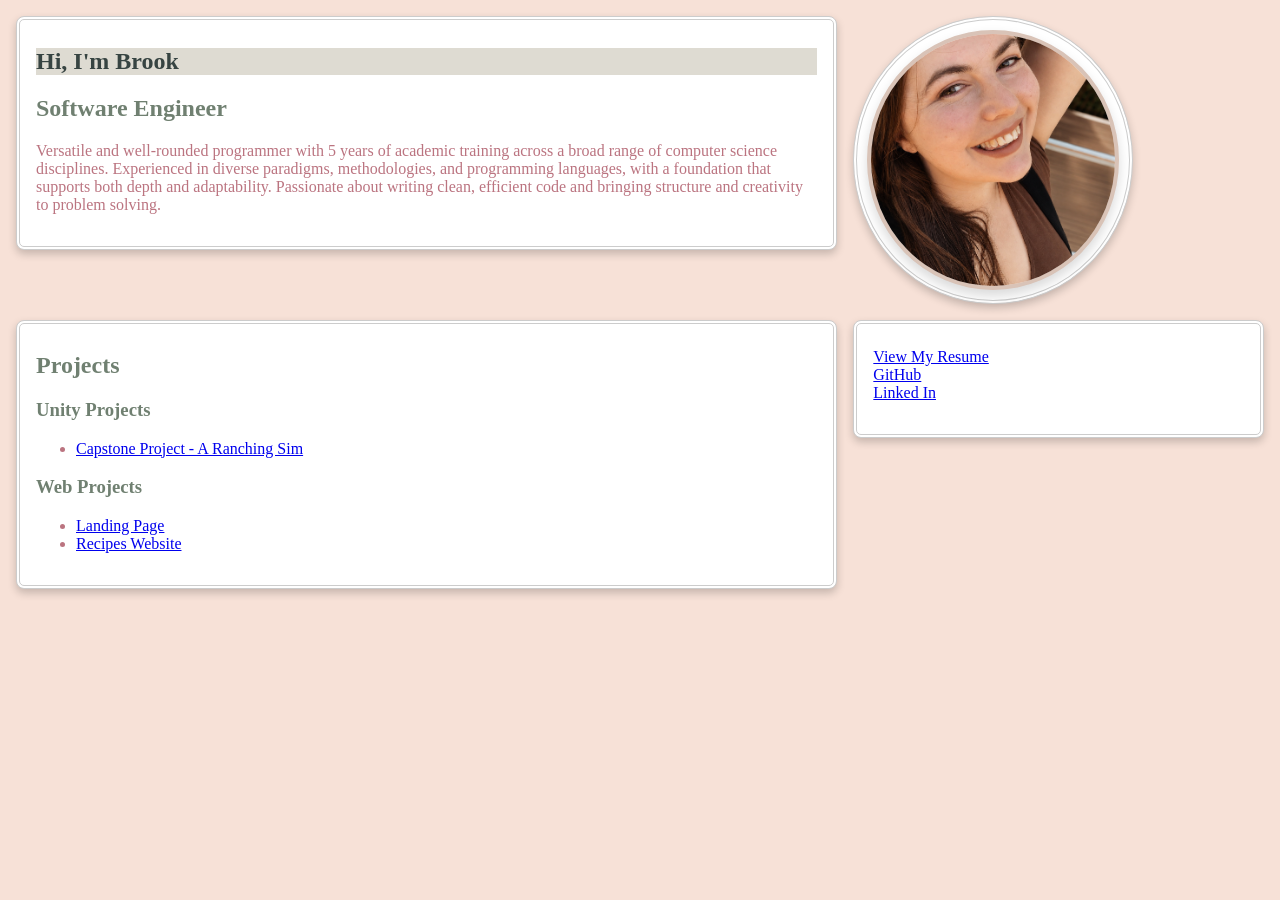
==== index.html @ 493895b7 "Add Landing Page project. Change "Game Clips" to "Media"     Add new project "Landing Page" to web p" ====
<!DOCTYPE html>
<html lang="en">
<head>
    <meta charset="UTF-8">
    <meta name="viewport" content="width=device-width, initial-scale=1.0">
    <link rel="stylesheet" href="./styles/theme.css" />
    <link rel="stylesheet" href="./styles/index.css" />
    <title>My Portfolio</title>
</head>
<body>
    <section class="bio-section">
        <div class="name-title">
            <h1>Hi, I'm Brook</h1>
            <h2>Software Engineer</h2>
        </div>
        <div class="bio">
            <p>
                Versatile and well-rounded programmer with 5 years of academic
                training across a broad range of computer science disciplines.
                Experienced in diverse paradigms, methodologies, and programming
                languages, with a foundation that supports both depth and adaptability.
                Passionate about writing clean, efficient code and bringing structure
                and creativity to problem solving.
            </p>
        </div>
    </section>
    <section class="profile-pic-section">
        <div class="profile-pic">
            <img src="./images/profilepic.png" alt="Profile Picture" height="240" />
        </div>
    </section>

    <section class="projects-section">
        <h2>Projects</h2>
        <h3>Unity Projects</h3>
        <ul>
            <li><a href="./projects/unity-projects/Capstone-RanchingSim.html">Capstone Project - A Ranching Sim</a></li>
        </ul>
        <h3>Web Projects</h3>
        <ul>
            <li><a href="./projects/web-projects/TOP-Landing-Page.html">Landing Page</a> </li>
            <li><a href="./projects/web-projects/Recipes.html">Recipes Website</a> </li>
        </ul>
    </section>

    <section class="links-section">
        <p>
            <a href="documents/resume.pdf">View My Resume</a> <br>
            <a href="https://github.com/Pixellette">GitHub</a> <br>
            <a href="www.linkedin.com/in/brook-pugmire">Linked In</a> 
        </p>    
    </section>
</body>
</html>
---- styles/theme.css ----
body{
    background-color: #f7e1d7;
    color:#bb7480;
}

section {
    padding: 1px, 4px, 4px, 4px;
    border: 4px double #ccc;
    border-radius: 8px;
    background-color: #fff;
    box-shadow: 0 4px 8px rgba(0, 0, 0, 0.2);
}

h1{
    color: #374442;
    background-color:  #dedbd2;
}
h2,h3, h4, h5, h6{
    color: #708071;
}
---- styles/index.css ----
body{
    /* ==== LAYOUT ==== */
    margin: 0;
    padding: 16px;

    /* Grid layout */
    display: grid;

    /* Two columns */
    grid-template-columns: 2fr 1fr;

    /* Two rows */
    grid-template-rows: auto auto;

    /* Space between sections */
    gap: 16px;

    /* Let the page size itself to the content */
    min-height: auto;
    align-items: start;
    box-sizing: border-box;
}

section {
    padding-top:8px;
    padding-bottom:16px;
    padding-left:16px;
    padding-right:16px;
    border: 4px double #ccc;
    border-radius: 8px;
    background-color: #fff;
    align-self: start;
    height: auto;
}

/* Profile picture section */
.profile-pic-section {
    display: flex;
    align-items: center;
    justify-content: center;
    width: min(280px, 100%);
    aspect-ratio: 1 / 1;
    padding: 10px;
    box-sizing: border-box;
    border: 4px double #ccc;
    border-radius: 50%;
    background-color: #fff;
    box-shadow: 0 4px 8px rgba(0, 0, 0, 0.2);
}

.profile-pic {
    width: 100%;
    height: 100%;
    border-radius: 50%;
    overflow: hidden;
    border: 4px solid #d9c3b7;
    box-shadow: 0 6px 12px rgba(0, 0, 0, 0.15);
    background-color: #f4ece7;
    display: flex;
    align-items: center;
    justify-content: center;
}

.profile-pic img {
    width: 100%;
    height: 100%;
    object-fit: cover;
    display: block;
}

/* Mobile friendly design */
@media (max-width: 768px) {
    body {
        grid-template-columns: 1fr;
    }
}
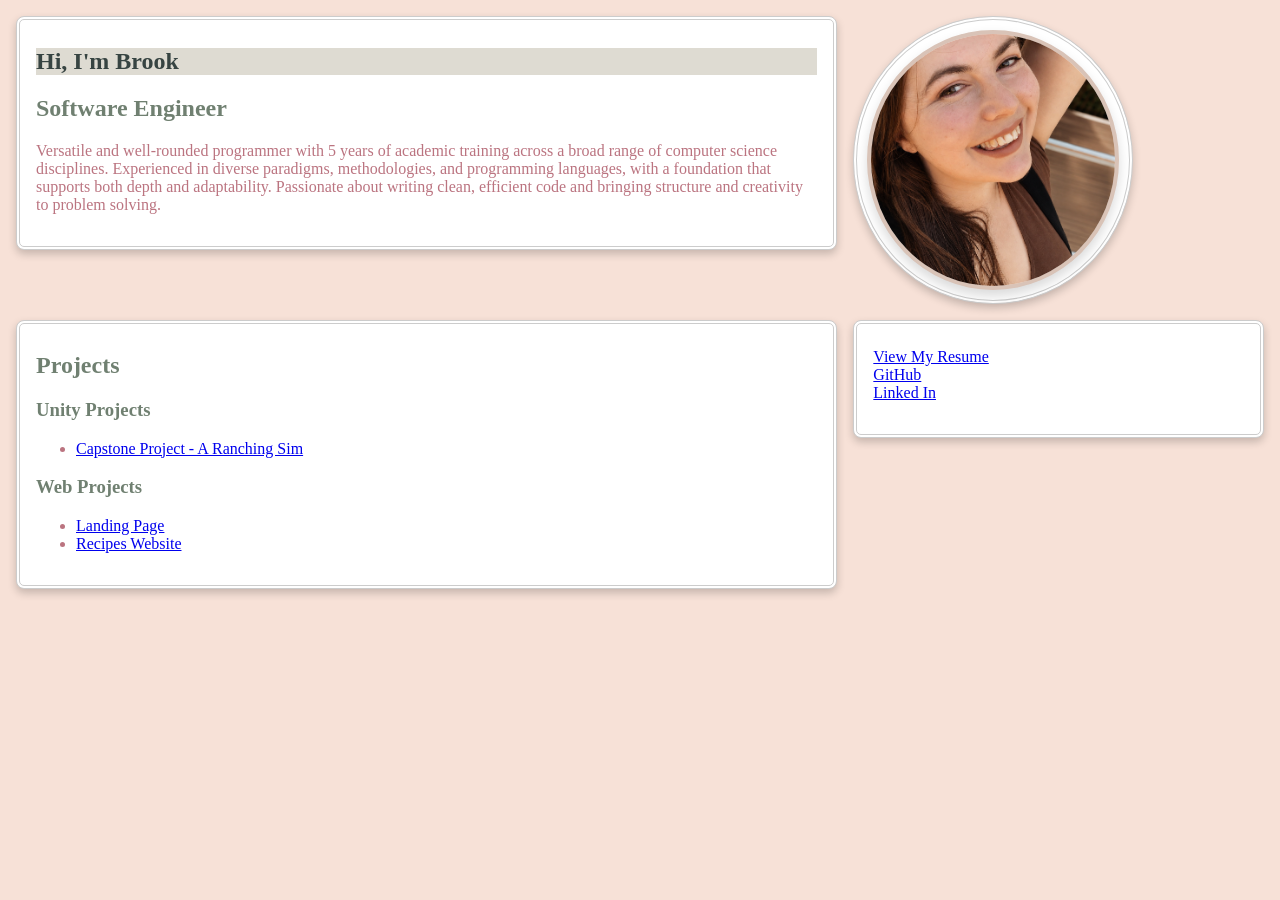
==== commit 4724626c: "Convert capstone project to new project template     Convert the Capstone Project to the new project" ====
--- a/index.html
+++ b/index.html
@@ -34,7 +34,7 @@
         <h2>Projects</h2>
         <h3>Unity Projects</h3>
         <ul>
-            <li><a href="./projects/unity-projects/Capstone-RanchingSim.html">Capstone Project - A Ranching Sim</a></li>
+            <li><a href="./projects/unity-projects/CapstoneP-RanchingSim.html">Capstone Project - A Ranching Sim</a></li>
         </ul>
         <h3>Web Projects</h3>
         <ul>
@@ -45,9 +45,9 @@
 
     <section class="links-section">
         <p>
-            <a href="documents/resume.pdf">View My Resume</a> <br>
+            <a href="../../documents/resume.pdf">View My Resume</a> <br>
             <a href="https://github.com/Pixellette">GitHub</a> <br>
-            <a href="www.linkedin.com/in/brook-pugmire">Linked In</a> 
+            <a href="https://www.linkedin.com/in/brook-pugmire">Linked In</a> 
         </p>    
     </section>
 </body>
--- a/styles/theme.css
+++ b/styles/theme.css
@@ -1,3 +1,5 @@
+
+
 body{
     background-color: #f7e1d7;
     color:#bb7480;
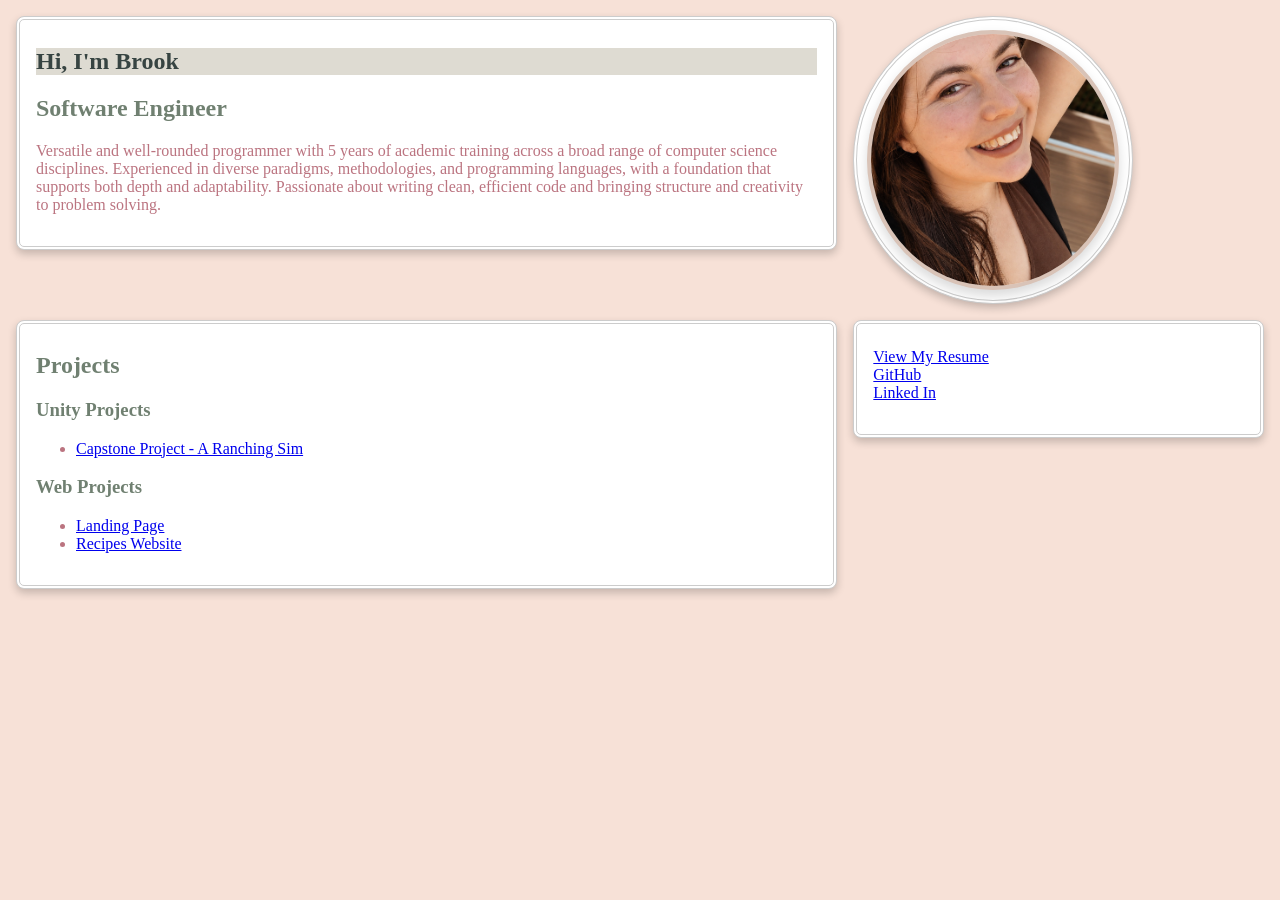
==== commit 4ff36c3f: "Change colour settings in proj CSS" ====
--- a/index.html
+++ b/index.html
@@ -52,4 +52,3 @@
     </section>
 </body>
 </html>
-
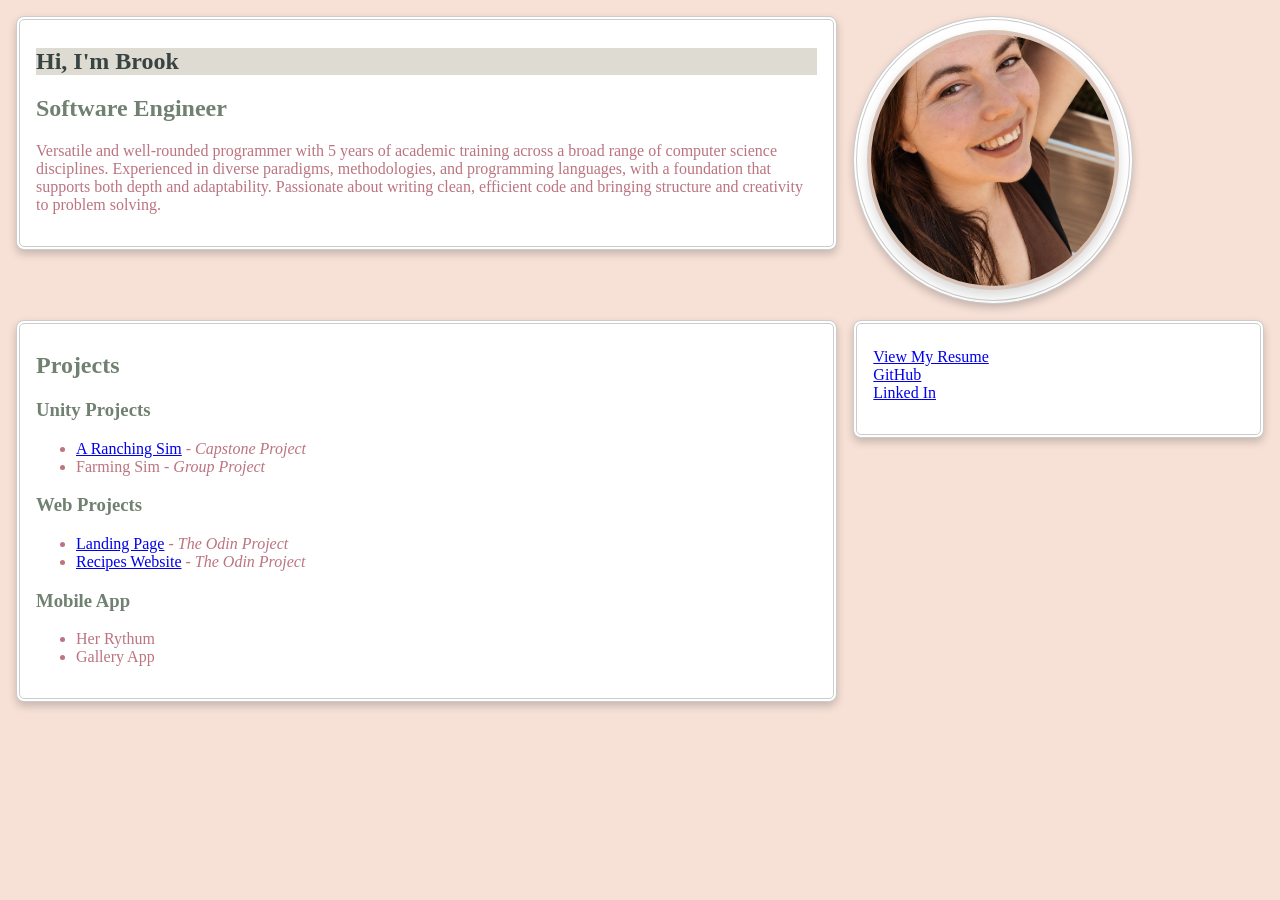
==== commit 24cfbf7c: "Add HerRhythum project" ====
--- a/index.html
+++ b/index.html
@@ -34,13 +34,20 @@
         <h2>Projects</h2>
         <h3>Unity Projects</h3>
         <ul>
-            <li><a href="./projects/unity-projects/CapstoneP-RanchingSim.html">Capstone Project - A Ranching Sim</a></li>
+            <li><a href="./projects/unity-projects/CapstoneP-RanchingSim.html">A Ranching Sim</a> - <i>Capstone Project</i></li>
+            <li>Farming Sim - <i>Group Project</i></li>
         </ul>
         <h3>Web Projects</h3>
         <ul>
-            <li><a href="./projects/web-projects/TOP-Landing-Page.html">Landing Page</a> </li>
-            <li><a href="./projects/web-projects/Recipes.html">Recipes Website</a> </li>
+            <li><a href="./projects/web-projects/TOP-LandingPage.html">Landing Page</a> - <i>The Odin Project</i></li>
+            <li><a href="./projects/web-projects/TOP-Recipes.html">Recipes Website</a> - <i>The Odin Project</i> </li>
         </ul>
+        <h3>Mobile App</h3>
+        <ul>
+            <li>Her Rythum</li>
+            <li>Gallery App</li>
+        </ul>
+
     </section>
 
     <section class="links-section">
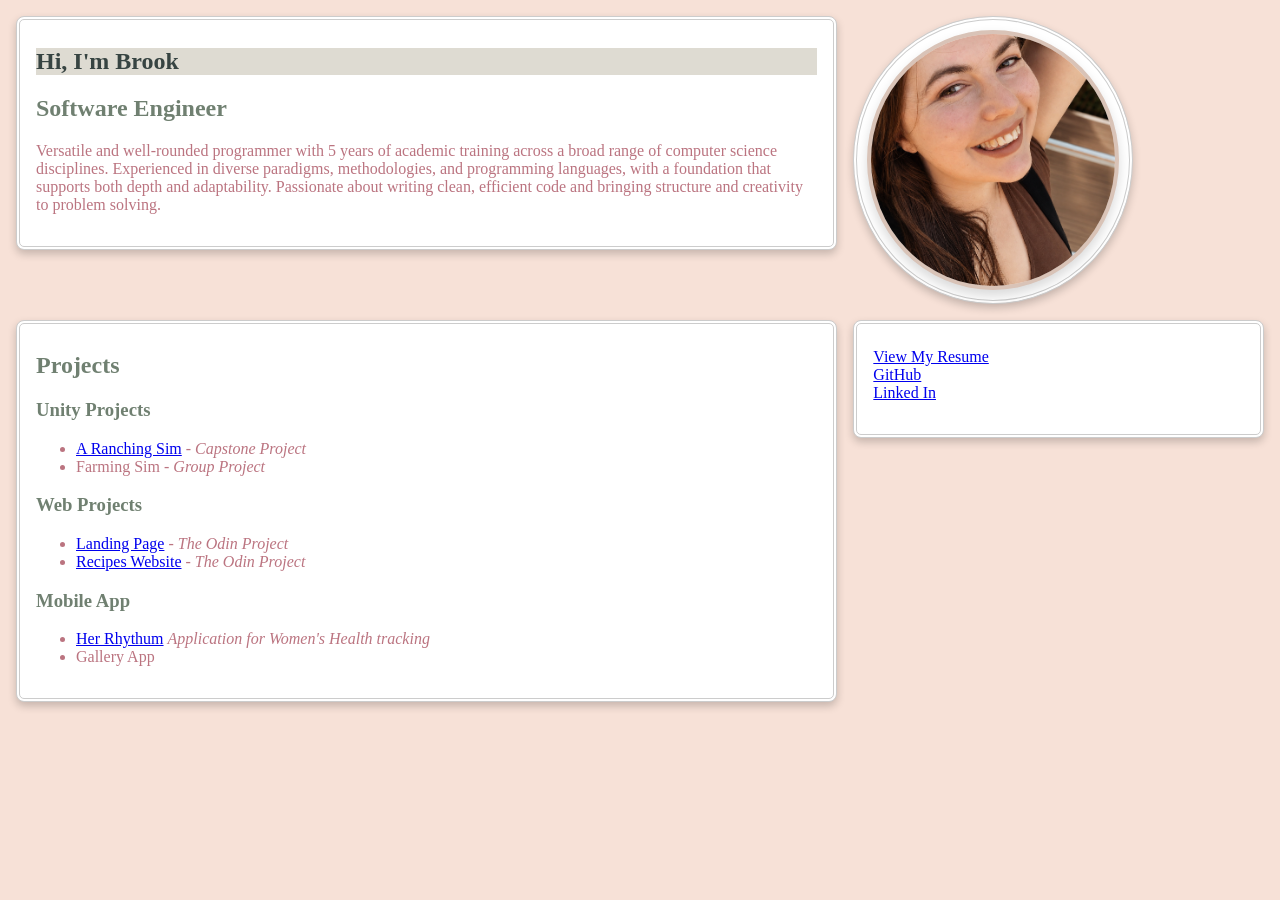
==== commit fb33ed05: "Attach HerRhythum project to index.html" ====
--- a/index.html
+++ b/index.html
@@ -44,7 +44,7 @@
         </ul>
         <h3>Mobile App</h3>
         <ul>
-            <li>Her Rythum</li>
+            <li><a href="./projects/mobile-projects/HerRythum.html">Her Rhythum</a> <i>Application for Women's Health tracking</i></li>
             <li>Gallery App</li>
         </ul>
 
